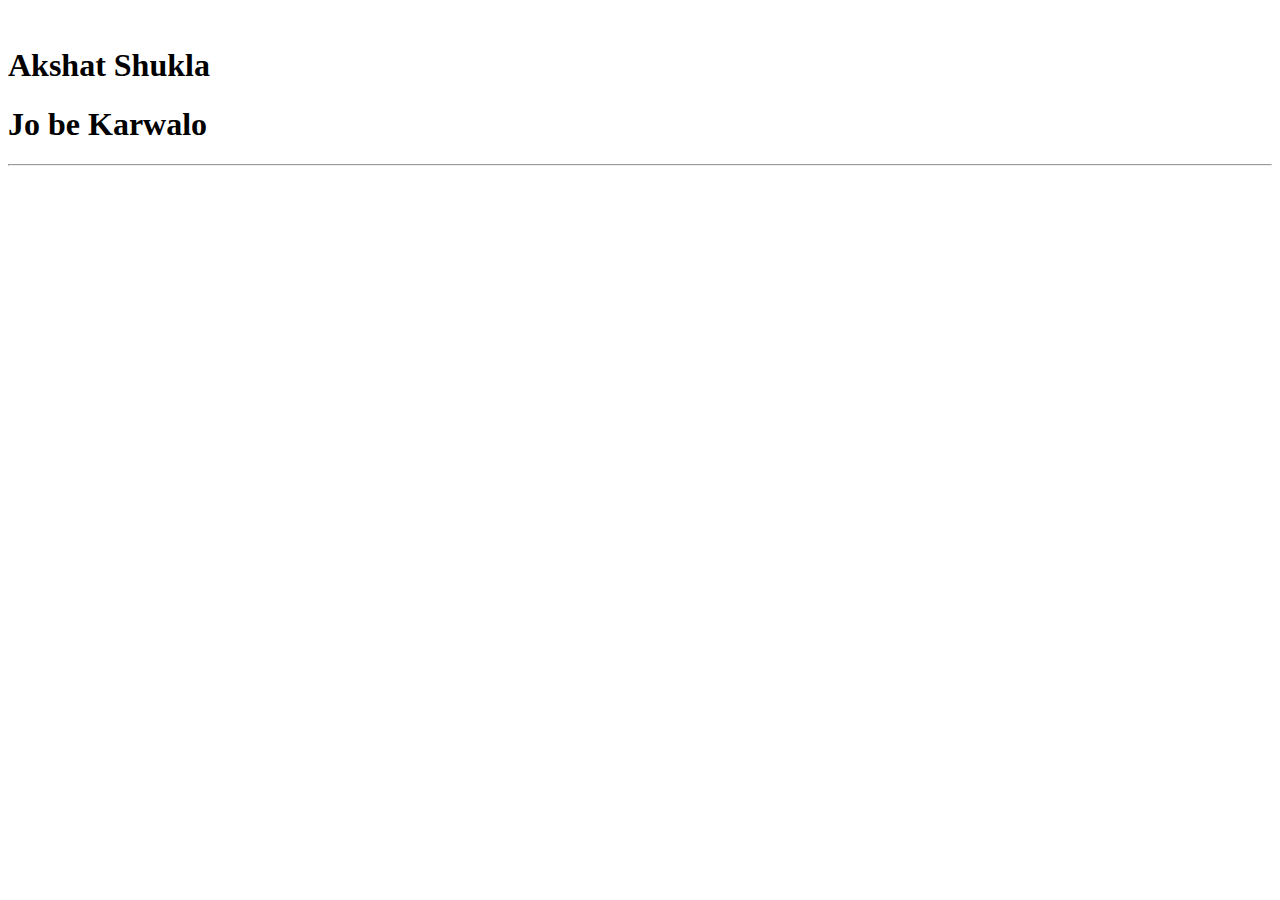
==== Blasting/js/index.html @ b68aa70e "Create index.html" ====
<!DOCTYPE html>
<html lang="en">
<head>
    <meta charset="UTF-8">
    <meta name="viewport" content="width=device-width, initial-scale=1.0">
    <meta http-equiv="X-UA-Compatible" content="ie=edge">
    <link href="https://cdn.jsdelivr.net/npm/bootstrap@5.0.0-beta1/dist/css/bootstrap.min.css" rel="stylesheet" integrity="sha384-giJF6kkoqNQ00vy+HMDP7azOuL0xtbfIcaT9wjKHr8RbDVddVHyTfAAsrekwKmP1" crossorigin="anonymous">
    <link rel="stylesheet" href="/home/jesterrexx/Documents/Resume/css/style.css">
    <title>Portfolio</title>
</head>
<body>
    <div class="container">
        <div class="row">
            <div class="col-md-6">
                <img src="/home/jesterrexx/Documents/Resume/img/the_co.jpg" alt='' class="logo-image">
            </div>
            <div class="col-md-6">
                <h1>Akshat Shukla</h1>
                <h1>Jo be Karwalo</h1>
            </div>
            <div class="row">
                <hr>
            </div>
            <div class="row">
                <div class="col-md-12">
                    <img src="/home/jesterrexx/Documents/Resume/img/booty.jpg" alt="">
                </div>
            </div>
            <div class="row">
                <div class="col-md-4">
                    <img src="/home/jesterrexx/Documents/Resume/img/Tumblr.jpeg" alt="" class="small-images">
                    <h2></h2>
                    <a></a>
                </div>
                <div class="row">
                    <div class="col-md-4"> 
                        <img src="/home/jesterrexx/Documents/Resume/img/Items similar to VINTAGE Custom CRYSTAL Cut Off Denim Jacket on Etsy.jpeg" alt="">
                        <h2></h2>
                        <a></a>
                </div>
                <div class="row">
                    <div class="col-md-4"> 
                        <img src="/home/jesterrexx/Documents/Resume/img/krasota.jpeg" alt="">
                        <h2></h2>
                        <a></a>
                </div>  
            </div>
        </div>
    </div>
    
</body>
</html>
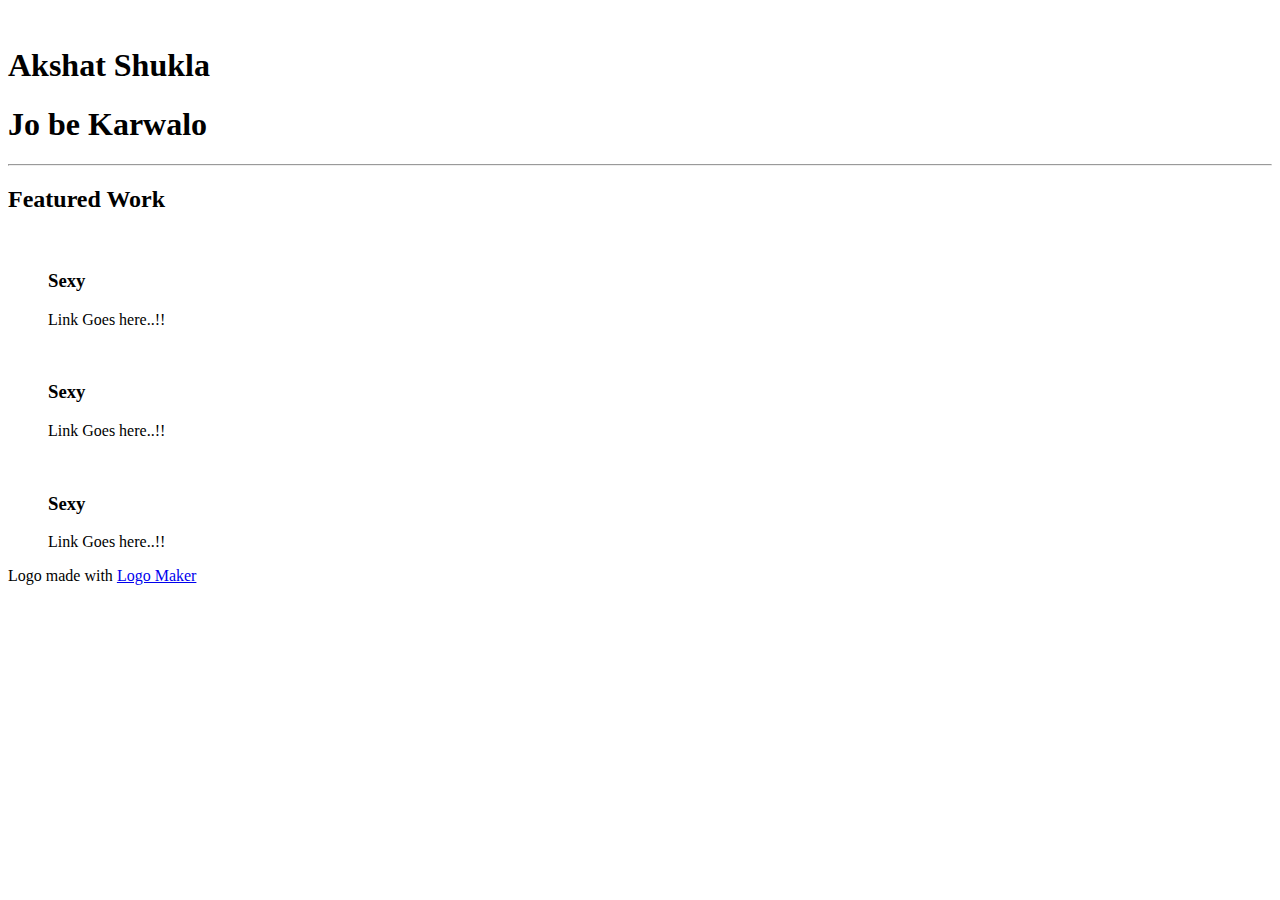
==== commit 2bb6a593: "Update index.html" ====
--- a/Blasting/js/index.html
+++ b/Blasting/js/index.html
@@ -9,44 +9,69 @@
     <title>Portfolio</title>
 </head>
 <body>
+    <!--Header-->
     <div class="container">
-        <div class="row">
-            <div class="col-md-6">
+        <header class="row">
+            <div class="col-xs-2 col-sm-6 col-md-6">
                 <img src="/home/jesterrexx/Documents/Resume/img/the_co.jpg" alt='' class="logo-image">
             </div>
-            <div class="col-md-6">
+            <div class="col-xs-10 col-sm-6 col-md-6 text right text-uppercase">
                 <h1>Akshat Shukla</h1>
                 <h1>Jo be Karwalo</h1>
             </div>
-            <div class="row">
-                <hr>
-            </div>
-            <div class="row">
-                <div class="col-md-12">
-                    <img src="/home/jesterrexx/Documents/Resume/img/booty.jpg" alt="">
+        </header>
+            
+           <div class="row">
+               <div class="col-md-12">
+                   <hr class="horiz-rule">
+               </div>
+           </div>
+
+            <!--Main Image-->
+            <section class="row main-image">
+                <header class="row">
+                    <div class="col-md-12">
+                        <h2 class="text-muted">Featured Work</h2>
+                    </div>
+                </header>
+
+                <div class="row text-center">
+                    <figure class="col-md-4">
+                        <img src="/home/jesterrexx/Documents/Resume/img/booty.jpg" alt="">
+                        <figcaption>
+                            <h3>Sexy</h3>
+                        </figcaption>
+                        <p>Link Goes here..!!</p>
+                    </figure>
+
+                    <figure class="col-md-4">
+                        <img src="/home/jesterrexx/Documents/Resume/img/Items similar to VINTAGE Custom CRYSTAL Cut Off Denim Jacket on Etsy.jpeg" alt="">
+                        <figcaption>
+                            <h3>Sexy</h3>
+                        </figcaption>
+                        <p>Link Goes here..!!</p>
+                    </figure>
+
+                    <figure class="col-md-4">
+                        <img src="/home/jesterrexx/Documents/Resume/img/krasota.jpeg" alt="">
+                        <figcaption>
+                            <h3>Sexy</h3>
+                        </figcaption>
+                        <p>Link Goes here..!!</p>
+                    </figure>
+                    
+                    <div class="col-md-4"></div>
                 </div>
-            </div>
-            <div class="row">
-                <div class="col-md-4">
-                    <img src="/home/jesterrexx/Documents/Resume/img/Tumblr.jpeg" alt="" class="small-images">
-                    <h2></h2>
-                    <a></a>
+            </section>
+
+            <footer class="row footer-row">
+                <div class="col-md-12 text-right">
+                    <p class="footer right-row">
+                        Logo made with <a href="https://logomakr.com" title="Logo Maker">Logo Maker</a>
+                    </p>
                 </div>
-                <div class="row">
-                    <div class="col-md-4"> 
-                        <img src="/home/jesterrexx/Documents/Resume/img/Items similar to VINTAGE Custom CRYSTAL Cut Off Denim Jacket on Etsy.jpeg" alt="">
-                        <h2></h2>
-                        <a></a>
-                </div>
-                <div class="row">
-                    <div class="col-md-4"> 
-                        <img src="/home/jesterrexx/Documents/Resume/img/krasota.jpeg" alt="">
-                        <h2></h2>
-                        <a></a>
-                </div>  
-            </div>
+            </footer>
         </div>
-    </div>
     
 </body>
 </html>
